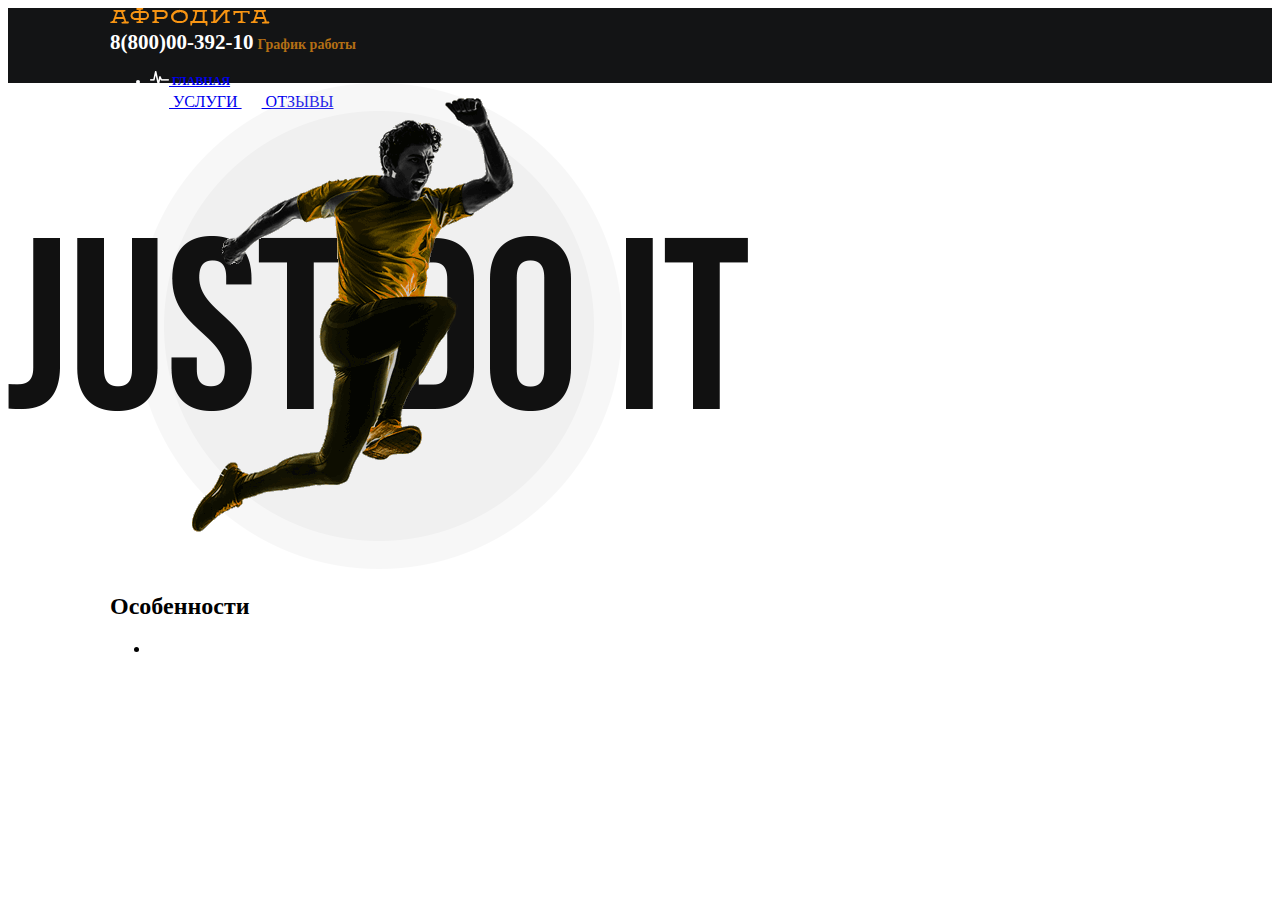
==== index.html @ df83080a "create index page" ====
<!DOCTYPE html>
<html lang="en">
<head>
    <meta charset="UTF-8">
    <meta name="viewport" content="width=device-width, initial-scale=1.0">
    <meta http-equiv="X-UA-Compatible" content="ie=edge">
    <title>Afrodita</title>
    <link rel="stylesheet" href="css/main.css">
</head>
<body>
    <div class="wrapper">
        <div class="header">
            <div class="container">
                <div class="header_logo">
                            <a href="./pages/afrodita.html"class="logo">
                                <img src="./img/logo/Афродита.png" alt="Company_logo" class="logo__img">
                            </a>  
                        </div>
                            <div class="header_contacts">
                            <div class="contacts">
                <a href="tel:+78000039210" class="contacts_phone">8(800)00-392-10</a>
                <a href="/pages/contacts.html" class="contacts_guide">График работы</a>
            </div>
            </div>
                <div class="mainmenu">
                    <ul class="nav">
                        <li class="nav_item">
            <a href="index.html"class="nav_item-link">
                <img src="./img/logo/main_icon.png"alt="main" class="btn_main"> ГЛАВНАЯ </a>
            </li>
            <a href="uslugi.html"> <class="btn_link"> 
                    <img src="./img/logo/service_icon.png"alt="service" class="btn_service"> УСЛУГИ </a>
            <a href="otzyv.html"> <class="btn_link"> 
                    <img src="./img/logo/feed_icon.png"alt="feed" class="btn_feed"> ОТЗЫВЫ </a>
                    </ul>
        </div>
        </div>
        </div>
        <section class="s-banner">
        <div class="banner">
            <img src="./img/decor/1.png" alt="banner">
        </div>
        </section>
        <section class="s-features">
        <div class="container container_small">
            <h2 class="section-title">Особенности</h2>
            <div class="features">
                <ul class="features_list">
                    <li class="feautures_list-header"></li>

                </ul>
            </div>
        </div>
        
        </section>
                <div class="top-news"></div>
        </div>
        <div class="pagination">
            <div class="pagination_info"> </div>
        </div>
        <div class="footer">

        </div>
    </div>
</body>
</html>
---- css/main.css ----
@font-face {
    font-family: 'gora_free';
    src: url('../fonts/gora-free-webfont.woff2') format('woff2'),
         url('../fonts/gora-free-webfont.woff') format('woff');
    font-weight: normal;
    font-style: normal;
}
@font-face {
    font-family: 'open_sansbold';
    src: url('../fonts/opensans-bold-webfont.woff2') format('woff2'),
         url('../fonts/opensans-bold-webfont.woff') format('woff');
    font-weight: normal;
    font-style: normal;
    font-display: optional;
}

.body{
    font-family: 'open_sansbold', Arial, serif;
    -webkit-font-smoothing: antiliased;
    -moz-osx-font-smoothing: grayscale;
}
.container{
    margin: 0 auto;
    width: 1060px;
}
.logo , .contacts,.mainmenu{
    display: inline-block;
}
.contacts_phone{
 font-size: 21px;
 color: #ffffff;
 text-decoration: none;
 font-weight: bold;
}
.contacts_guide{
    font-size: 14px;
    color: #b46f14;
    text-decoration: none;
    font-weight: bold;
}
.nav_item{
    font-weight: bold;
    font-size: 12px;
    color: #ffffff;
    text-decoration: none;
}
.header{
    height: 75px;
    background: #131415;
    
}

.welcome {
    position: relative;
    height: 100%;
    width: 100%;
    background-image: url(../img/decor/fitnesbg.jpg);
    background-position: center;
    background-size: cover;
}
.welcome-box{
    position: absolute;
    top: 10%;
    left: 50%;
    transform: translate(-50%,50%);
}
.welcome-box_logo{
    margin-bottom: 40px;
}
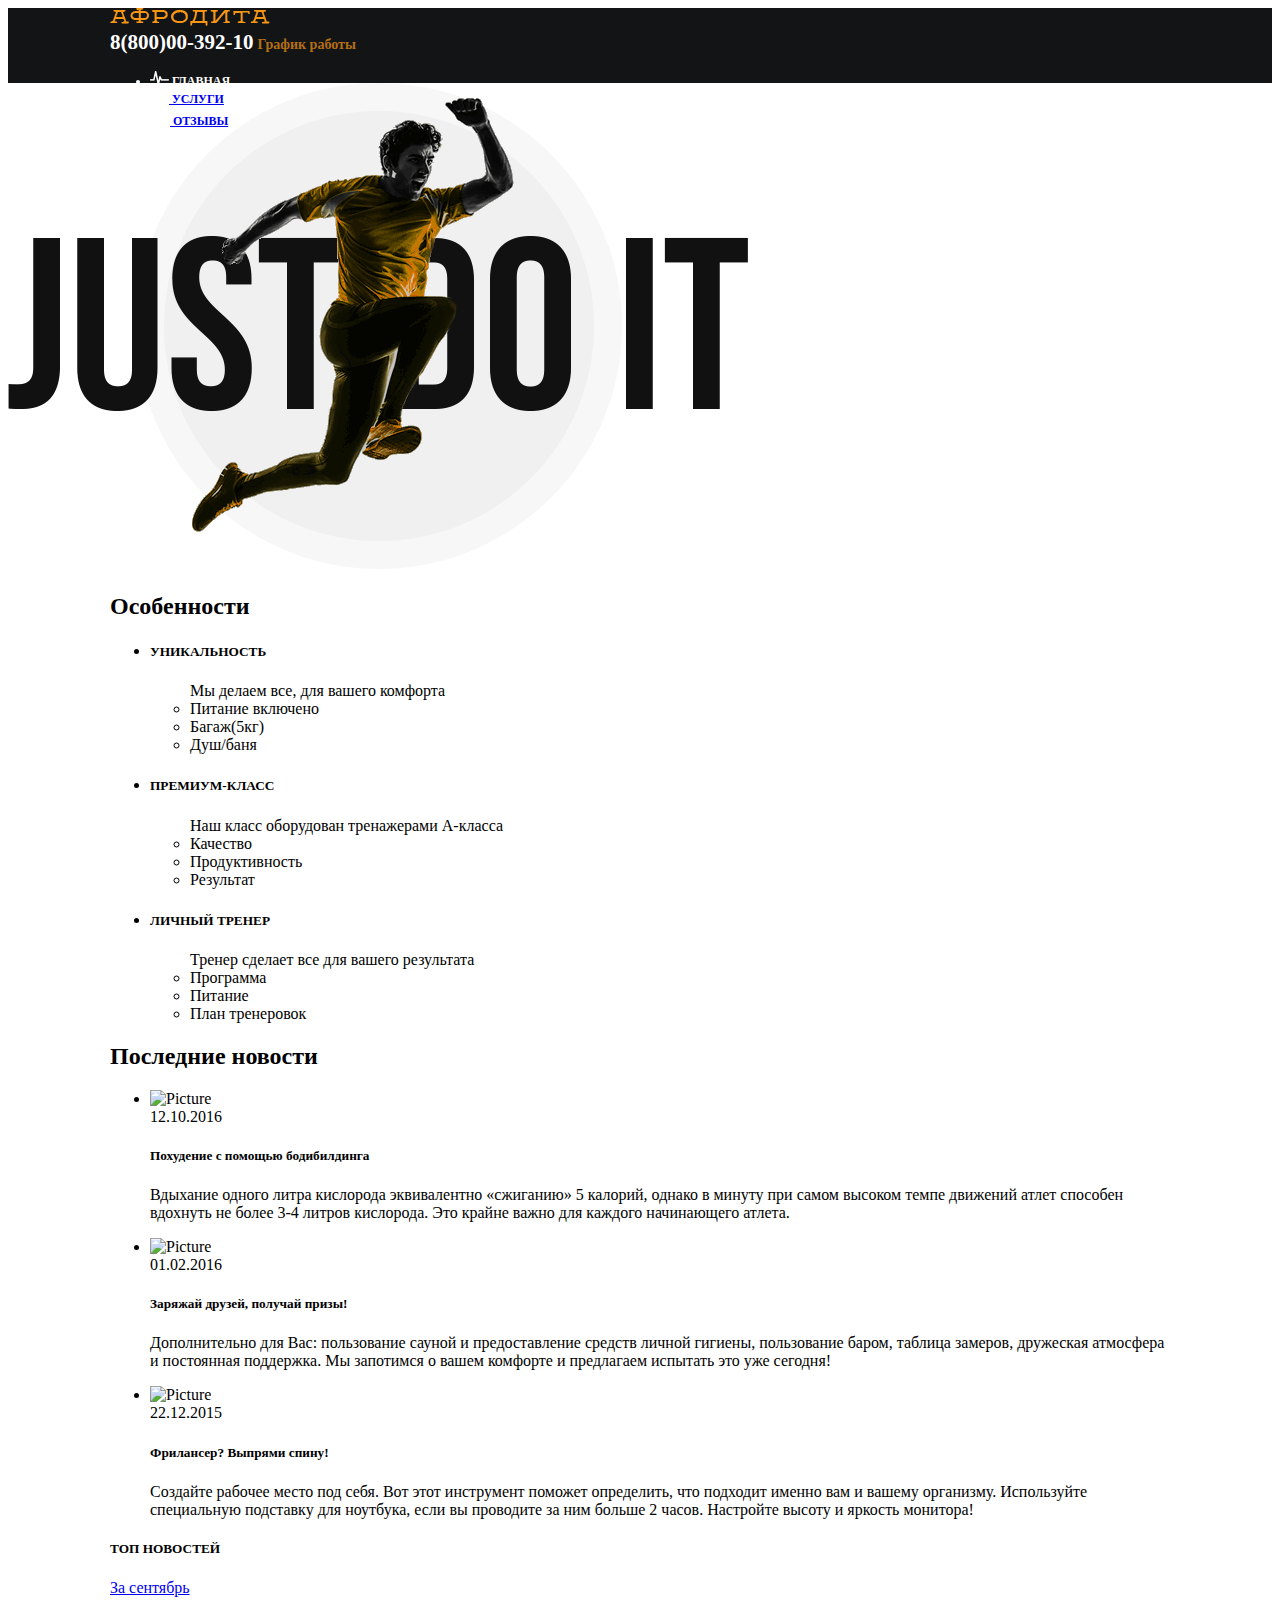
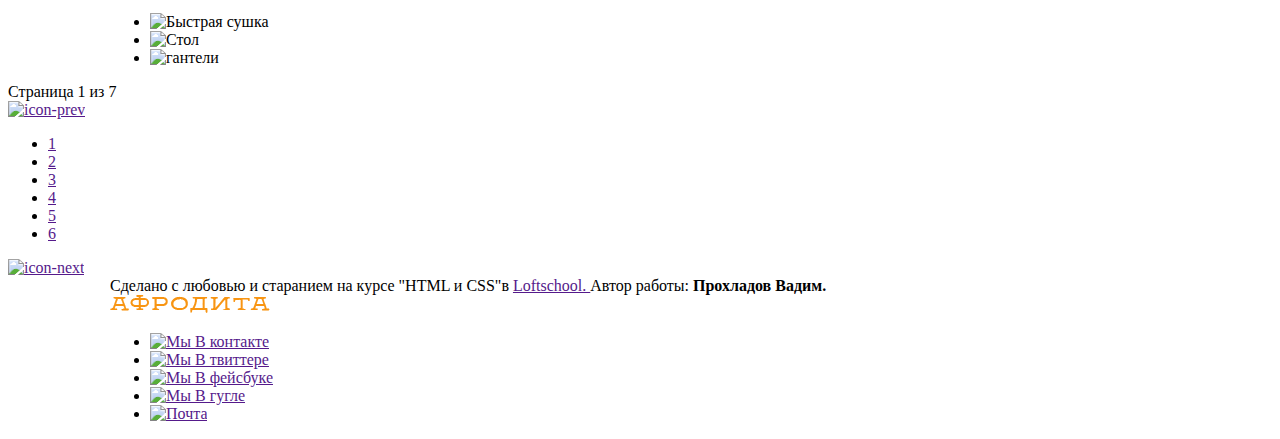
==== commit a3805c32: "Add files via upload" ====
--- a/index.html
+++ b/index.html
@@ -1,66 +1,283 @@
-<!DOCTYPE html>
-<html lang="en">
-<head>
-    <meta charset="UTF-8">
-    <meta name="viewport" content="width=device-width, initial-scale=1.0">
-    <meta http-equiv="X-UA-Compatible" content="ie=edge">
-    <title>Afrodita</title>
-    <link rel="stylesheet" href="css/main.css">
-</head>
-<body>
-    <div class="wrapper">
-        <div class="header">
-            <div class="container">
-                <div class="header_logo">
-                            <a href="./pages/afrodita.html"class="logo">
-                                <img src="./img/logo/Афродита.png" alt="Company_logo" class="logo__img">
-                            </a>  
-                        </div>
-                            <div class="header_contacts">
-                            <div class="contacts">
-                <a href="tel:+78000039210" class="contacts_phone">8(800)00-392-10</a>
-                <a href="/pages/contacts.html" class="contacts_guide">График работы</a>
-            </div>
-            </div>
-                <div class="mainmenu">
-                    <ul class="nav">
-                        <li class="nav_item">
-            <a href="index.html"class="nav_item-link">
-                <img src="./img/logo/main_icon.png"alt="main" class="btn_main"> ГЛАВНАЯ </a>
-            </li>
-            <a href="uslugi.html"> <class="btn_link"> 
-                    <img src="./img/logo/service_icon.png"alt="service" class="btn_service"> УСЛУГИ </a>
-            <a href="otzyv.html"> <class="btn_link"> 
-                    <img src="./img/logo/feed_icon.png"alt="feed" class="btn_feed"> ОТЗЫВЫ </a>
-                    </ul>
-        </div>
-        </div>
-        </div>
-        <section class="s-banner">
-        <div class="banner">
-            <img src="./img/decor/1.png" alt="banner">
-        </div>
-        </section>
-        <section class="s-features">
-        <div class="container container_small">
-            <h2 class="section-title">Особенности</h2>
-            <div class="features">
-                <ul class="features_list">
-                    <li class="feautures_list-header"></li>
-
-                </ul>
-            </div>
-        </div>
-        
-        </section>
-                <div class="top-news"></div>
-        </div>
-        <div class="pagination">
-            <div class="pagination_info"> </div>
-        </div>
-        <div class="footer">
-
-        </div>
-    </div>
-</body>
+<!DOCTYPE html>
+<html lang="en">
+<head>
+    <meta charset="UTF-8">
+    <meta name="viewport" content="width=device-width, initial-scale=1.0">
+    <meta http-equiv="X-UA-Compatible" content="ie=edge">
+    <title>Afrodita</title>
+    <link rel="stylesheet" href="./css/normalize.css">
+    <link rel="stylesheet" href="./css/main.css">
+</head>
+<body>
+    <div class="wrapper">
+        <header class="header">
+            <div class="container">
+                <div class="header_logo">
+                            <a href="./pages/afrodita.html"class="logo">
+                                <img src="./img/logo/Афродита.png" alt="Company_logo" class="logo__img">
+                            </a>  
+                        </div>
+                        <div class="header_contacts">
+                            <div class="contacts">
+                <a href="tel:+78000039210" class="contacts_phone">8(800)00-392-10</a>
+                <a href="/pages/contacts.html" class="contacts_guide">График работы</a>
+            </div>
+            </div>
+                <nav class="nav">
+                    <ul class="nav_list">
+                        <li class="nav_item nav_item--curent">
+            <a class="nav_link">
+                <img src="./img/logo/main_icon.png"alt="main" class="btn_main"> ГЛАВНАЯ </a>
+            </li>
+            <li class="nav_item">
+            <a href="uslugi.html" class="nav_link"> 
+                    <img src="./img/logo/service_icon.png"alt="service" class="btn_service"> УСЛУГИ </a>
+            </li>
+            <li class="nav_item">
+            <a href="otzyv.html" class="btn_link"> 
+                    <img src="./img/logo/feed_icon.png"alt="feed" class="btn_feed"> ОТЗЫВЫ </a>
+                </li>
+                    </ul>
+                </nav>
+        </div>
+        </div>
+        </header>
+        <section class="s-banner">
+        <div class="banner">
+            <img src="./img/decor/1.png" alt="banner">
+        </div>
+        </section>
+        <section class="s-features">
+        <div class="container container_small">
+            <h2 class="section-title">Особенности</h2>
+            <div class="features">
+                <ul class="features_list">
+                    <li class="feautures_item">
+                    <div class="feautures-item">
+                        <div class="feautures-item_icon"></div>
+                        <h5 class="feautures-item_title">УНИКАЛЬНОСТЬ</h5>
+                        <ul class="feautures-item_text"> 
+                                Мы делаем все,
+                                для вашего комфорта
+                                    <li class="feautures-item_list">
+                                       Питание включено
+                                    </li>
+                                    <li class="feautures-item_list">
+                                       Багаж(5кг)
+                                    </li>
+                                    <li class="feautures-item_list">
+                                       Душ/баня
+                                    </li>
+                                  </ul>
+                    </div>
+                </li>
+                <li class="feautures_item">
+                        <div class="feautures-item">
+                            <div class="feautures-item_icon"></div>
+                            <h5 class="feautures-item_title">ПРЕМИУМ-КЛАСС</h5>
+                            <ul class="feautures-item_text"> 
+                                   Наш класс оборудован тренажерами А-класса
+                                        <li class="feautures-item_list">
+                                            Качество
+                                        </li>
+                                        <li class="feautures-item_list">
+                                            Продуктивность
+                                        </li>
+                                        <li class="feautures-item_list">
+                                            Результат
+                                        </li>
+                                      </ul>
+                        </div>
+                    </li>
+                    <li class="feautures_item">
+                            <div class="feautures-item">
+                                <div class="feautures-item_icon"></div>
+                                <h5 class="feautures-item_title">ЛИЧНЫЙ ТРЕНЕР</h5>
+                                <ul class="feautures-item_text"> 
+                                   Тренер сделает все для вашего результата
+                                        <li class="feautures-item_list">
+                                          Программа
+                                        </li>
+                                        <li class="feautures-item_list">
+                                         Питание
+                                        </li>
+                                        <li class="feautures-item_list">
+                                          План тренеровок
+                                        </li>
+                                      </ul>
+                                    </div>
+                                <div class="feautures-item"></div>
+                            </div>
+                        </li>
+                </ul>
+            </div>
+        </div>
+        </section>
+        <section class="s-news">
+            <div class="container">
+                <h2 class="section-title section-title_black">Последние новости</h2>
+                <div class="news-box">
+                    <div class="last-news">  <!--- Посмотреть праильно ли тут код написан,а именно названия классов смущают-->
+                        <ul class="last-news_list">
+                            <li class="last-news_item">
+                                <div class="last-news-item">
+                                        <div class="last-news_ellipse-pic">
+                                   <img src="./img/news/pohydei.png" alt="Picture" class="last-news_pic">
+                                        </div>
+                                    <div class="last-news-item_data">
+                                        12.10.2016
+                                    </div>
+                                    <h5 class="last-news-item_header">Похудение с помощью бодибилдинга</h5>
+                                    <div class="last-news-item_text"> <!-- Какая разница между дефис и _ ? -->
+                                            Вдыхание одного литра кислорода эквивалентно 
+                                            «сжиганию» 5 калорий, однако в минуту при самом высоком темпе 
+                                            движений атлет способен вдохнуть не более 3-4 литров кислорода. 
+                                            Это крайне важно для каждого начинающего атлета.
+                                    </div>
+                                </div>
+                                </li>
+                            </ul> 
+                            </div>
+                            <div class="last-news">  <!--- Посмотреть праильно ли тут код написан,а именно названия классов смущают-->
+                                <ul class="last-news_list">
+                                    <li class="last-news_item">
+                                        <div class="last-news-item">
+                                                <div class="last-news_ellipse-pic">
+                                           <img src="./img/news/drug.png" alt="Picture" class="last-news_pic"> 
+                                                </div>
+                                            <div class="last-news-item_data">
+                                                01.02.2016
+                                            </div>
+                                            <h5 class="last-news-item_header">Заряжай друзей, получай призы!</h5>
+                                            <div class="last-news-item_text"> <!-- Какая разница между дефис и _ ? -->
+                                                Дополнительно для Вас: пользование сауной и предоставление средств 
+                                                личной гигиены, пользование баром, таблица замеров, дружеская атмосфера
+                                                 и постоянная поддержка. Мы запотимся о вашем комфорте и 
+                                                 предлагаем испытать это уже сегодня!
+                                            </div>
+                                        </div>
+                                        </li>
+                                    </ul> 
+                                    </div>
+                                    <div class="last-news">  <!--- Посмотреть праильно ли тут код написан,а именно названия классов смущают-->
+                                        <ul class="last-news_list">
+                                            <li class="last-news_item">
+                                                <div class="last-news-item">
+                                                    <div class="last-news_ellipse-pic">
+                                                   <img src="./img/news/trenirovka3.png" alt="Picture" class="last-news_pic">
+                                                </div>
+                                                    <div class="last-news-item_data">
+                                                        22.12.2015
+                                                    </div>
+                                                    <h5 class="last-news-item_header">Фрилансер? Выпрями спину!</h5>
+                                                    <div class="last-news-item_text"> <!-- Какая разница между дефис и _ ? -->
+                                                        Создайте рабочее место под себя. Вот этот инструмент поможет 
+                                                        определить, что подходит именно вам и вашему организму. 
+                                                        Используйте специальную подставку для ноутбука, если вы проводите
+                                                      за ним больше 2 часов. Настройте высоту и яркость монитора! 
+                                                    </div>
+                                                </div>
+                                                </li>
+                                            </ul> 
+                                            </div>
+                    <div class="top-news">
+                        <h5 class="top-news">ТОП НОВОСТЕЙ</h5> 
+                            <a href="#" class="top-news_gallery_link">За сентябрь</a> <!--ссылку не знаю куда именно скидывать,на ту же страницу,но как???-->
+                                    <ul class="top-news_gallery__list">
+                                      <li class="top-news_gallery__item">
+                                        <img class="top-news_gallery__img" src="./img/top_news/1.png" alt="Быстрая сушка">
+                                      </li>
+                                      <li class="top-news_gallery__item">
+                                        <img class="top-news_gallery__img" src="./img/top_news/2.png" alt="Стол">
+                                      </li>
+                                      <li class="top-news_gallery__item">
+                                            <img class="top-news_gallery__img" src="./img/top_news/3.png" alt="гантели">
+                                          </li>
+                                    </ul>
+                                  </div>
+                    </div>
+                </div>
+            </div>
+        </section>
+                   <div class="pagination">
+            <div class="pagination_info"> Страница 1 из 7 </div>
+            <div class="pagination_btns">
+                <a href="" class="pagination_btn-prev">
+                    <img class=pagination_icon-prev src="./img/decor/icon-prev.png"alt="icon-prev">
+                </a>
+                <ul class="pagination_list">
+                    <li class="pagination_item">
+                        <a href="" class="pagination_link">1</a>
+                    </li>
+                    <li class="pagination_item">
+                        <a href="" class="pagination_link">2</a>
+                    </li>
+                    <li class="pagination_item">
+                        <a href="" class="pagination_link">3</a>
+                    </li>
+                    <li class="pagination_item">
+                        <a href="" class="pagination_link">4</a>
+                    </li>
+                    <li class="pagination_item">
+                        <a href="" class="pagination_link">5</a>
+                    </li>
+                    <li class="pagination_item">
+                        <a href="" class="pagination_link">6</a>
+                    </li>
+                </ul>
+                <a href="" class="pagination_btn-next">
+                        <img class=pagination_icon-next src="./img/decor/icon-next.png"alt="icon-next">
+                    </a>
+            </div>
+        </div>
+        <footer class="footer">
+            <div class="container">
+                        <div class="footer_bg">
+                            <div class="footer_info"> Сделано с любовью и старанием на курсе "HTML и CSS"в 
+                                <a href=""class="InfoSchool"> Loftschool. </a> Автор работы: <b>Прохладов Вадим.</b> </div>
+                            <div class="footer_logo">
+                                        <a href="./pages/afrodita.html"class="logo">
+                                            <img src="./img/logo/Афродита.png" alt="Company_logo" class="logo__img">
+                                        </a>  
+                                    </div>
+                                    <div class="footer_contacts">
+                                        <div class="footer_contacts-title">
+                                        <div >
+                                                <div class="footer__right">
+                                                        <ul class="social">
+                                                        <li class="social__item">
+                                                            <a href="" class="social__link
+                                                       social__link--sprite-vk">
+                                                       <img src="./img/icon_soc/vk.png" alt="Мы В контакте"/> 
+                                                    </a>
+                                                </li>
+                                                        <li class="social__item"><a href="" class="social__link
+                                                       social__link--sprite-tw"> <img src="./img/icon_soc/twitter.png" alt="Мы В твиттере"/>
+                                                    </a>
+                                                </li>
+                                                        <li class="social__item"><a href="" class="social__link
+                                                       social__link--sprite-fb"> 
+                                                       <img src="./img/icon_soc/fb.png" alt="Мы В  фейсбуке"/>
+                                                    </a>
+                                                </li>
+                                                        <li class="social__item"><a href="" class="social__link
+                                                       social__link--sprite-google"> 
+                                                       <img src="./img/icon_soc/google.png" alt="Мы В гугле"/>
+                                                    </a>
+                                                    <li class="social__item">
+                                                            <a href="" class="social__link
+                                                       social__link--sprite-mail">
+                                                      <img src="./img/icon_soc/mail.png" alt="Почта"/>
+                                                    </a>
+                                                </li>
+                                                </li>
+                                            </div>
+                                        </div>
+                               </div>
+                        </div>
+                    </div>
+        </div>
+        </footer>
+    </div>
+</body>
 </html>